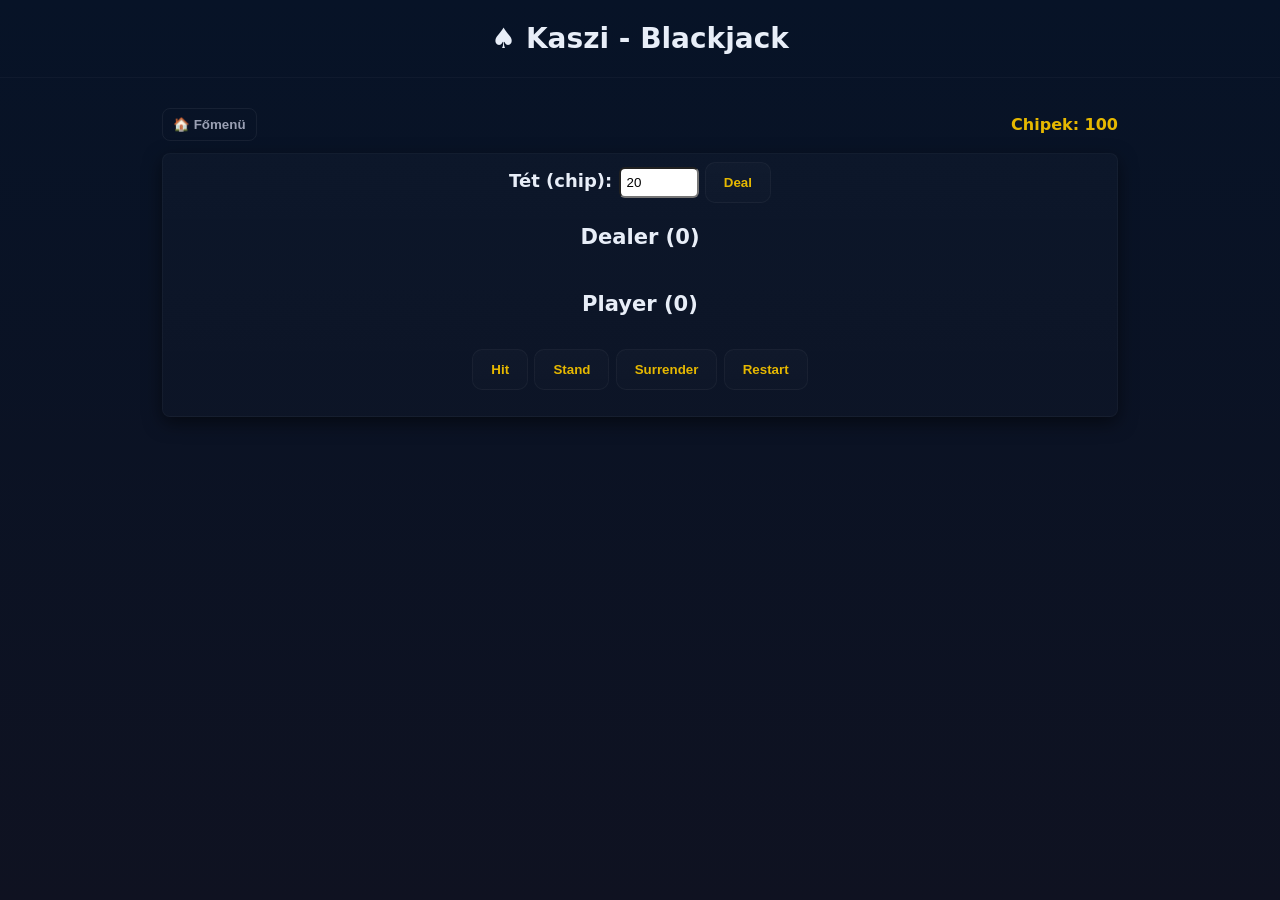
==== Mappa/blackjack.html @ 1f636608 "Majdnem kész A Black Jack és a Rulettel ki egészítve és egy fő oldallal ikonokkal és képekkel." ====
<!DOCTYPE html>
<html lang="hu">
<head>
  <meta charset="utf-8" />
  <meta name="viewport" content="width=device-width,initial-scale=1" />
  <title>Blackjack - Fun Casino</title>
  <link rel="stylesheet" href="style.css" />
  <script src="shared.js" defer></script>
  <script src="blackjack.js" defer></script>
</head>
<body>
  <header>
    <h1>♠️ Kaszi - Blackjack</h1>
  </header>

  <main class="game-wrapper container">
    <div class="top-bar">
      <button class="home-btn" onclick="location.href='index.html'">🏠 Főmenü</button>
      <div class="chips">Chipek: <span id="chipDisplayBJ">100</span></div>
    </div>

    <div class="card">
      <div>
        <label>Tét (chip): <input id="bjBet" type="number" value="20" min="1" style="width:80px;padding:6px;border-radius:6px"/></label>
        <button id="dealBtn">Deal</button>
      </div>

      <div style="margin-top:12px;">
        <h3>Dealer (<span id="dealerValue">0</span>)</h3>
        <div id="dealerHand" class="hand"></div>
      </div>

      <div style="margin-top:12px;">
        <h3>Player (<span id="playerValue">0</span>)</h3>
        <div id="playerHand" class="hand"></div>
      </div>

      <div style="margin-top:12px;" class="controls">
        <button id="hitBtn" disabled>Hit</button>
        <button id="standBtn" disabled>Stand</button>
        <button id="surrenderBtn" disabled>Surrender</button>
        <button id="restartBtn">Restart</button>
        <p id="bjResult" class="result"></p>
      </div>
    </div>
  </main>
</body>
</html>
---- Mappa/style.css ----
:root{
  --bg1: #071327;
  --bg2: #0f1221;
  --card: #0f1622;
  --accent: #e6b800;
  --muted: #9aa0b4;
}
*{box-sizing:border-box}
body{
  margin:0;
  font-family: Inter, system-ui, -apple-system, "Segoe UI", Roboto, Arial;
  color:#e8eef8;
  background:linear-gradient(180deg,var(--bg1),var(--bg2));
  min-height:100vh;
}
header{
  text-align:center;
  padding:22px 12px;
  border-bottom:1px solid rgba(255,255,255,0.03);
}
h1{margin:0;font-size:28px}
.container{max-width:980px;margin:24px auto;padding:12px}
.menu-buttons{display:flex;gap:12px;flex-wrap:wrap;justify-content:center;margin-top:12px}
button{
  padding:12px 18px;border-radius:10px;border:none;cursor:pointer;font-weight:700;
  background:linear-gradient(180deg,rgba(255,255,255,0.02),rgba(255,255,255,0.01));
  color:var(--accent);
  border:1px solid rgba(255,255,255,0.04);
}
button.reset{background:#c0392b;color:#fff}
.small{font-size:13px;color:var(--muted)}
/* Game layout */
.game-wrapper{max-width:980px;margin:18px auto;padding:12px}
.top-bar{display:flex;justify-content:space-between;align-items:center;margin-bottom:12px}
.chips{font-weight:800;color:var(--accent)}
.home-btn{background:transparent;border:1px solid rgba(255,255,255,0.06);padding:8px 10px;border-radius:8px;color:var(--muted)}
.card{background:var(--card);padding:14px;border-radius:12px;border:1px solid rgba(255,255,255,0.03);box-shadow:0 6px 18px rgba(0,0,0,0.5)}
/* slot */
.reels{display:flex;gap:8px;justify-content:center;margin-bottom:12px}
.reel{width:70px;height:70px;display:flex;align-items:center;justify-content:center;font-size:34px;background:rgba(255,255,255,0.02);border-radius:8px;border:1px solid rgba(255,255,255,0.02)}
.result{margin-top:8px;font-weight:700}
/* roulette */
.roulette-grid{display:grid;grid-template-columns:repeat(6,1fr);gap:8px;padding:12px}
.number-cell{padding:10px;border-radius:8px;cursor:pointer;border:1px solid rgba(255,255,255,0.04);font-weight:700;text-align:center}
.number-cell.red{background:rgba(255,50,50,0.12);color:#ffdddd}
.number-cell.black{background:rgba(0,0,0,0.15);color:#ddd}
.number-cell.green{background:rgba(50,200,50,0.08);color:#dfffd8}
.bet-panel{margin-top:12px;display:flex;gap:8px;flex-wrap:wrap;align-items:center}
.wheel-wrap{display:flex;gap:12px;align-items:center;flex-wrap:wrap}
.wheel{
  width:260px;height:260px;border-radius:50%;overflow:hidden;border:6px solid rgba(255,255,255,0.03);
  display:flex;align-items:center;justify-content:center;background:#111;transition:transform 3s cubic-bezier(.2,.9,.2,1);
}
.wheel img{width:100%;height:100%;object-fit:cover;display:block}
.pointer{width:0;height:0;border-left:14px solid transparent;border-right:14px solid transparent;border-bottom:22px solid var(--accent);margin-bottom:8px}
.bets-list{margin-top:8px;color:var(--muted)}
.bet-summary{margin-top:8px;font-weight:700}
/* blackjack */
.hand{display:flex;gap:8px;flex-wrap:wrap}
.card{min-width:48px;padding:8px;border-radius:8px;background:linear-gradient(180deg,rgba(255,255,255,0.02),rgba(255,255,255,0.01));border:1px solid rgba(255,255,255,0.03);text-align:center;font-weight:700;font-size:18px}
/* responsive */
@media (max-width:700px){
  .roulette-grid{grid-template-columns:repeat(3,1fr)}
  .wheel{width:200px;height:200px}
}
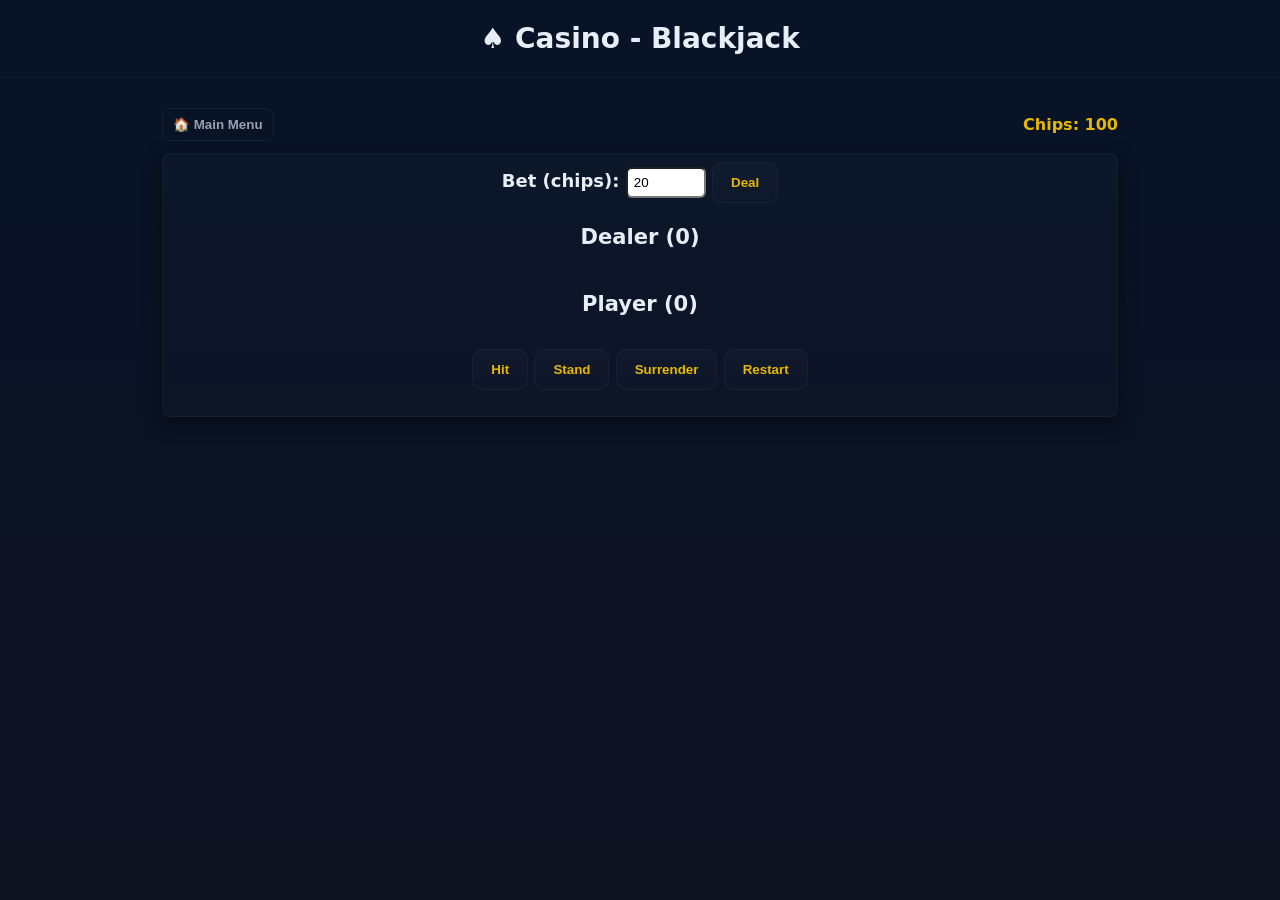
==== commit 7e258c63: "Transleted I transleted the text to english" ====
--- a/Mappa/blackjack.html
+++ b/Mappa/blackjack.html
@@ -1,5 +1,5 @@
 <!DOCTYPE html>
-<html lang="hu">
+<html lang="en">
 <head>
   <meta charset="utf-8" />
   <meta name="viewport" content="width=device-width,initial-scale=1" />
@@ -10,18 +10,18 @@
 </head>
 <body>
   <header>
-    <h1>♠️ Kaszi - Blackjack</h1>
+    <h1>♠️ Casino - Blackjack</h1>
   </header>
 
   <main class="game-wrapper container">
     <div class="top-bar">
-      <button class="home-btn" onclick="location.href='index.html'">🏠 Főmenü</button>
-      <div class="chips">Chipek: <span id="chipDisplayBJ">100</span></div>
+      <button class="home-btn" onclick="location.href='index.html'">🏠 Main Menu</button>
+      <div class="chips">Chips: <span id="chipDisplayBJ">100</span></div>
     </div>
 
     <div class="card">
       <div>
-        <label>Tét (chip): <input id="bjBet" type="number" value="20" min="1" style="width:80px;padding:6px;border-radius:6px"/></label>
+        <label>Bet (chips): <input id="bjBet" type="number" value="20" min="1" style="width:80px;padding:6px;border-radius:6px"/></label>
         <button id="dealBtn">Deal</button>
       </div>
 
